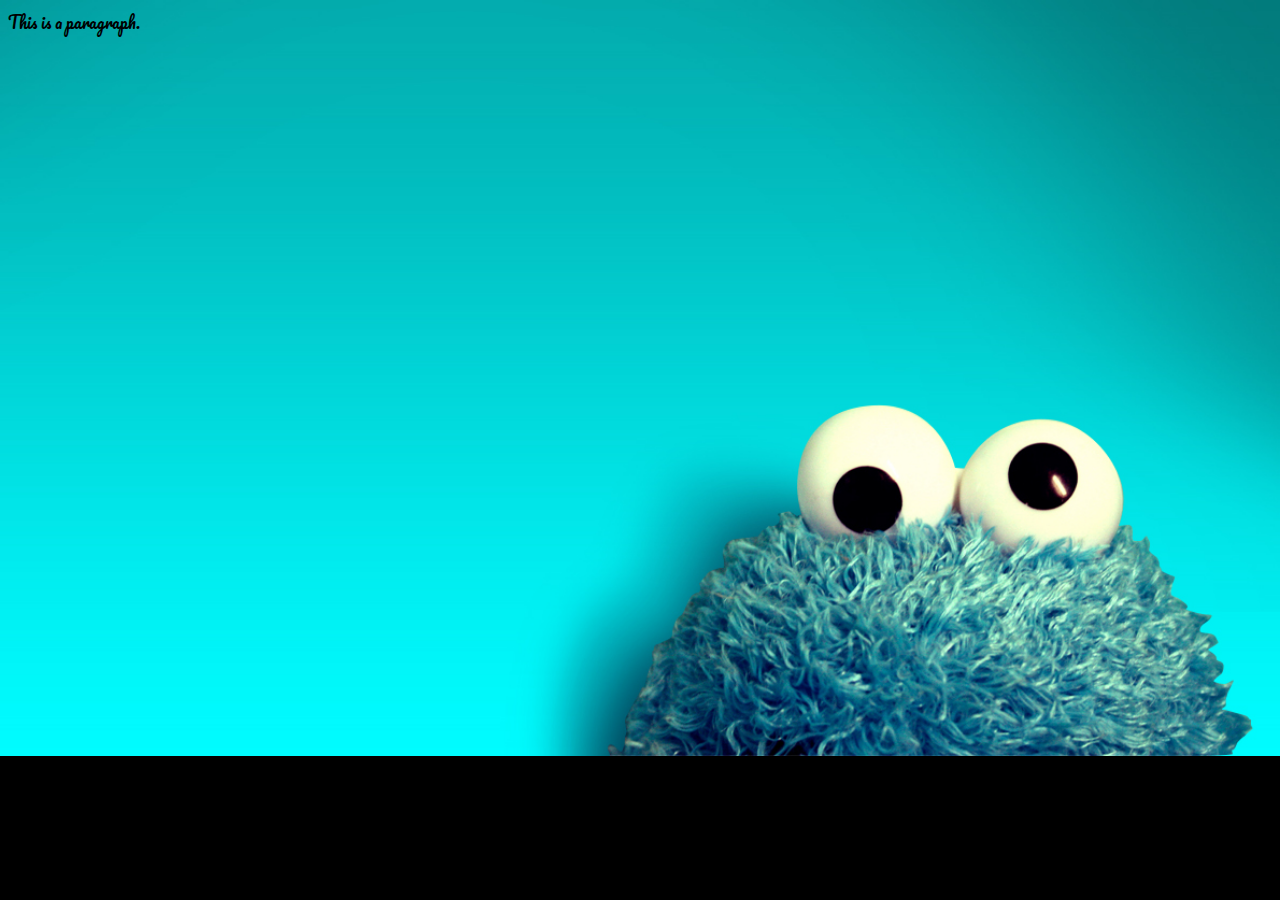
==== RicGarciaFinalProject/index.html @ b867f7b6 "Just got started. lot of updates to follow" ====
<html>
  <head>
    <title>Ric Garcia Final Project</title>
    <link href="https://fonts.googleapis.com/css?family=Fascinate+Inline|Pacifico" rel="stylesheet">
    <link rel="stylesheet" href="http://meyerweb.com/eric/tools/css/reset/reset.css">
    <link rel="stylesheet" href="style.css">
    <script src="http://ajax.googleapis.com/ajax/libs/jquery/1.10.2/jquery.min.js"></script>
    <script src="cookies.js"></script>
    <script src="main.js"></script>
    <meta name="viewport" content="width=device-width, initial-scale=1.0">
  </head>

  <body>
    <p>This is a paragraph.<p>

  </body>
</html>
---- RicGarciaFinalProject/style.css ----
.head {
  background-color: #000;
  opacity: .8;
  padding: 15px 0px 0px 0px;
  margin: 10px 10px 0 10px;
}
h1 {
  color: #fff;
  padding: 15px;
  margin: 0 auto;
  font-size: 30px;
  background-color: #000;
}
.head p {
  font-size: 25px;
  background-color: #fff;
  padding: 15px;
  margin: 0 auto;
}
body {
  background-image: url("img/cookie-monster-wallpaper2.jpg");
  background-repeat: no-repeat;
  background-size: 50%;
  font-family: 'Fascinate Inline', cursive;
  font-family: 'Pacifico', cursive;
}
#cookie-block {
  background-color: #fff;
}
.cookie-container {
  display: inline-block;
  float: left;
  margin: 10px;
  padding: 0 0 10px 0;
  background-color: #fff;
}
h2 {
  color: #fff;
  font-size: 20px;
  margin: 0px;
  padding: 10px 0 10px 10px;
  background-color: #000;
}
.cookie-container p {
  text-align: right;
}
.count {
  padding: 10px;
}
img {
    width: 15em;
    cursor: pointer;
}
.reset {
  margin-bottom: 15px;
}
.reset {
  display: inline-block;
  float: right;
  background: #fff200;
  background-image: -webkit-linear-gradient(top, #fff200, #fff200);
  background-image: -moz-linear-gradient(top, #fff200, #fff200);
  background-image: -ms-linear-gradient(top, #fff200, #fff200);
  background-image: -o-linear-gradient(top, #fff200, #fff200);
  background-image: linear-gradient(to bottom, #fff200, #fff200);
  -webkit-border-radius: 28;
  -moz-border-radius: 28;
  border-radius: 28px;
  color: #424242;
  font-size: 20px;
  padding: 10px 20px 10px 20px;
  position: relative;
  right: 10px;
  text-decoration: none;
}
.reset:hover {
  display: inline-block;
  float: right;
  background: #3cb0fd;
  background-image: -webkit-linear-gradient(top, #3cb0fd, #3498db);
  background-image: -moz-linear-gradient(top, #3cb0fd, #3498db);
  background-image: -ms-linear-gradient(top, #3cb0fd, #3498db);
  background-image: -o-linear-gradient(top, #3cb0fd, #3498db);
  background-image: linear-gradient(to bottom, #3cb0fd, #3498db);
  text-decoration: none;
}

@media all and (min-width: 320px) {
  .head {
    opacity: 1.0;
  }
h1 {
  color: #fff;
  }
#cookie-block {
  padding-left: 30px;
  margin: 0 auto;
  }
body {
  background-image: url("img/cookie-monster-wallpaper-320.jpg");
  background-repeat: repeat-y;
  background-size: 100%;
  font-family: 'Fascinate Inline', cursive;
  font-family: 'Pacifico', cursive;
  }
}

@media all and (min-width: 768px) {
  .cookie-container {
    width: 7em;
    position: relative;
    left: -30px;
  }
  img {
    width: 7em;
  }
  body {
    background-image: url("img/cookie-monster-wallpaper-768.jpg");
    background-repeat: no-repeat;
    background-size: 100%;
    font-family: 'Fascinate Inline', cursive;
    font-family: 'Pacifico', cursive;
  }
}

@media all and (min-width: 810px) {
  .cookie-container {
    width: 10em;
    position: relative;
    left: -30px;
  }
  img {
    width: 10em;
  }
  body {
    background-image: url("img/cookie-monster-wallpaper.jpg");
    background-repeat: no-repeat;
    background-size: 100%;
    font-family: 'Fascinate Inline', cursive;
    font-family: 'Pacifico', cursive;
    background-color: #000;
  }
}
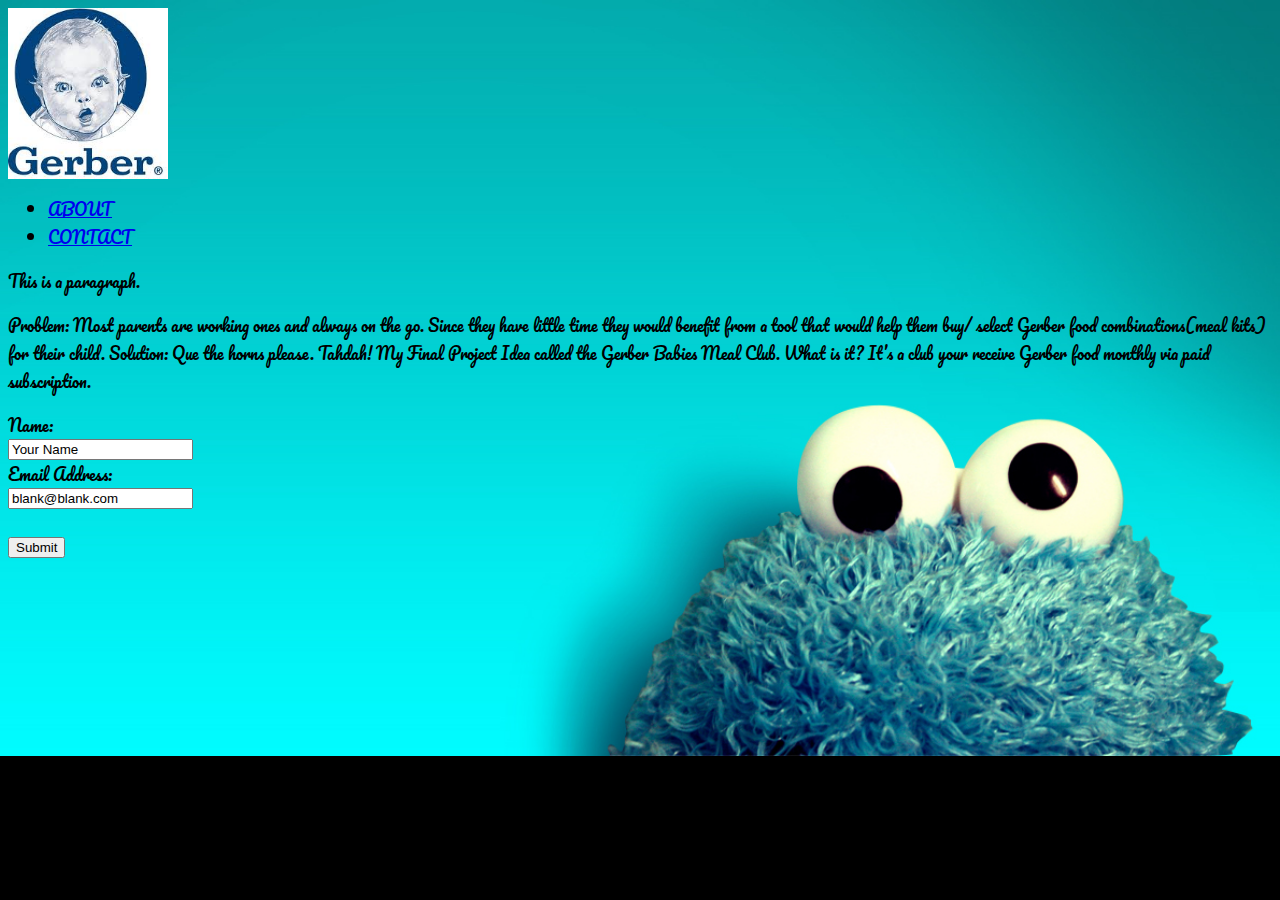
==== commit 4ed42d78: "New content for index page" ====
--- a/RicGarciaFinalProject/index.html
+++ b/RicGarciaFinalProject/index.html
@@ -11,7 +11,47 @@
   </head>
 
   <body>
-    <p>This is a paragraph.<p>
+    <header>
+      <a href="index.html" id="MyLogo">
+        <img src="img/gerberlogo.jpeg">
+      </a>
+      <nav>
+        <ul class="nav">
+          <li><a href="index.html">ABOUT</a></li>
+          <li><a href="contact.html">CONTACT</a></li>
+        </ul>
+      </nav>
+    </header>
 
+
+    <div class="">
+      <p>This is a paragraph.<p>
+    </div>
+
+
+    <div class="subscribe">
+      <p>Problem:
+        Most parents are working ones and always on the go.
+        Since they have little time they would benefit from a tool that would help
+        them buy/ select Gerber food combinations(meal kits) for their child.
+
+        Solution:
+        Que the horns please. Tahdah! My Final Project Idea called the Gerber
+         Babies Meal Club. What is it? It’s a club your receive Gerber food
+         monthly via paid subscription.
+        </p>
+
+      <form class="" action="index.html" method="post">
+        Name:<br>
+        <input type="text" name="name" value="Your Name"><br>
+        Email Address:<br>
+        <input type="text" name="email" value="blank@blank.com"><br><br>
+        <input type="submit" value="Submit">
+      </form>
+    </div>
+
+
+    <footer>
+    </footer>
   </body>
 </html>
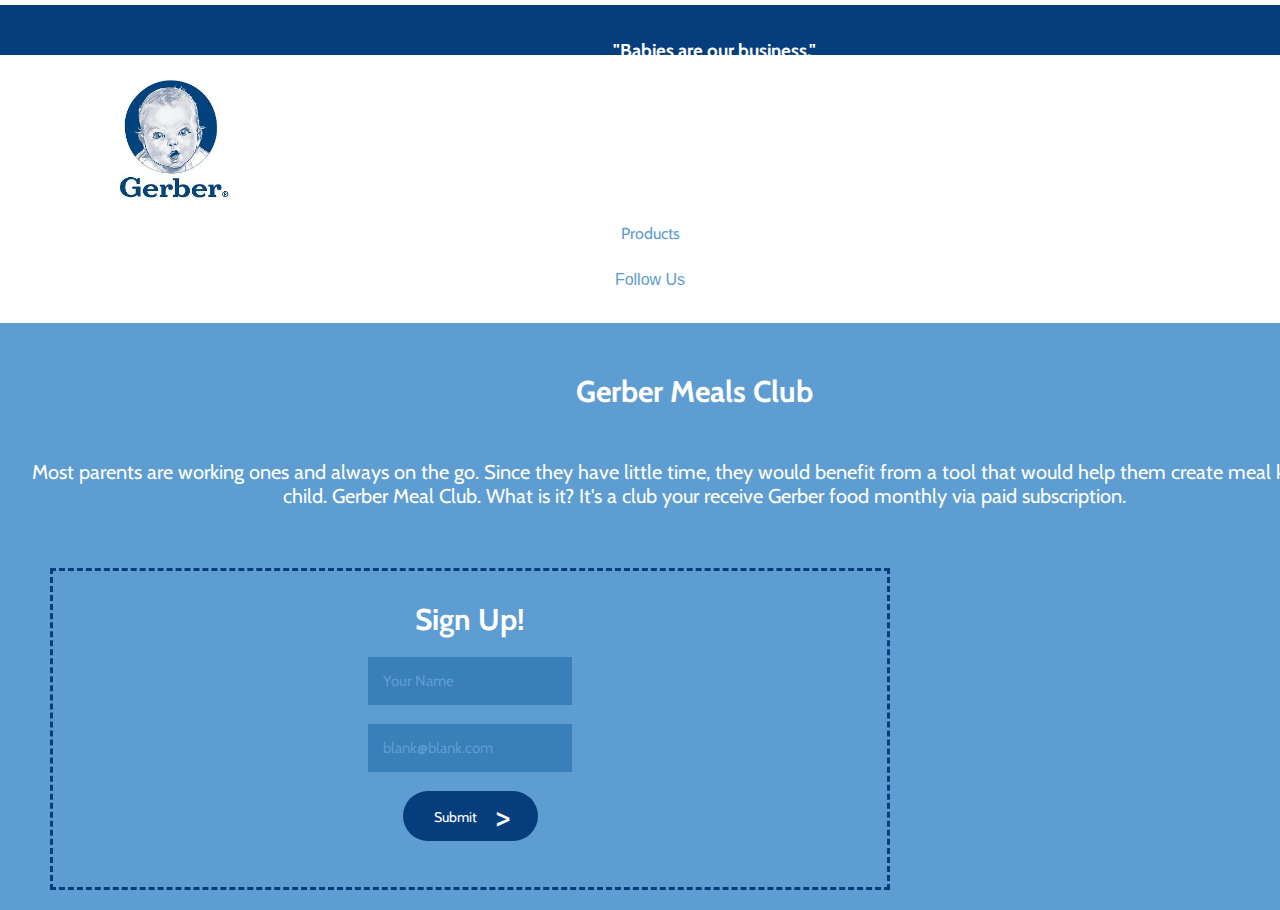
==== commit e2576de0: "more css updates" ====
--- a/RicGarciaFinalProject/index.html
+++ b/RicGarciaFinalProject/index.html
@@ -1,7 +1,7 @@
 <html>
   <head>
     <title>Ric Garcia Final Project</title>
-    <link href="https://fonts.googleapis.com/css?family=Fascinate+Inline|Pacifico" rel="stylesheet">
+    <link href="https://fonts.googleapis.com/css?family=Cabin" rel="stylesheet">
     <link rel="stylesheet" href="http://meyerweb.com/eric/tools/css/reset/reset.css">
     <link rel="stylesheet" href="style.css">
     <script src="http://ajax.googleapis.com/ajax/libs/jquery/1.10.2/jquery.min.js"></script>
@@ -11,47 +11,57 @@
   </head>
 
   <body>
-    <header>
-      <a href="index.html" id="MyLogo">
-        <img src="img/gerberlogo.jpeg">
-      </a>
-      <nav>
-        <ul class="nav">
-          <li><a href="index.html">ABOUT</a></li>
-          <li><a href="contact.html">CONTACT</a></li>
-        </ul>
-      </nav>
-    </header>
-
-
-    <div class="">
-      <p>This is a paragraph.<p>
+    <div id="bluebar">
+      <h3>"Babies are our business."</h3>
     </div>
 
-
-    <div class="subscribe">
-      <p>Problem:
-        Most parents are working ones and always on the go.
-        Since they have little time they would benefit from a tool that would help
-        them buy/ select Gerber food combinations(meal kits) for their child.
-
-        Solution:
-        Que the horns please. Tahdah! My Final Project Idea called the Gerber
-         Babies Meal Club. What is it? It’s a club your receive Gerber food
-         monthly via paid subscription.
-        </p>
-
-      <form class="" action="index.html" method="post">
-        Name:<br>
-        <input type="text" name="name" value="Your Name"><br>
-        Email Address:<br>
-        <input type="text" name="email" value="blank@blank.com"><br><br>
-        <input type="submit" value="Submit">
-      </form>
+    <div class="header">
+      <header>
+        <a href="index.html" class="logo clearfix">
+          <img src="img/gerberlogo.jpeg">
+        </a>
+        <div class="container">
+          <a href="products.html">Products</a>
+          <div class="dropdown">
+            <button class="dropbtn">Follow Us</button>
+            <div class="dropdown-content">
+              <a href="https://www.facebook.com/gerber">Facebook</a>
+              <a href="https://www.youtube.com/user/Gerber">Youtube</a>
+              <a href="https://www.instagram.com/gerber/">Gerber</a>
+              <a href="https://www.pinterest.com/Gerber/">Pinterest</a>
+            </div>
+          </div>
+        </div>
+      </header>
     </div>
 
+    <div id="body">
+      <div class="aboutmealplan">
+        <h1>Gerber Meals Club</h1>
 
+        <p>Most parents are working ones and always on the go.
+          Since they have little time, they would benefit from a tool that would help
+          them create meal kits for their child.
+
+          Gerber Meal Club. What is it? It&#39;s a club your receive Gerber food
+           monthly via paid subscription.
+        </p>
+      </div>
+      <div class="subscribe">
+        <h2>Sign Up!</h2>
+        <form>
+          <!--Enter Your Name: --><br>
+          <input type="text" id="somename" class="TextBox" name="name" value="Your Name"><br>
+          <!--Enter Your Email Address:--><br>
+          <input type="text" id="emailaddress" class="TextBox" name="email" value="blank@blank.com"><br><br>
+          <button type="button" id='submit' class="button">Submit<span id="arrow"> &#62;</span>
+          </button>
+        </form>
+      </div>
+    </div>
+<!--
     <footer>
     </footer>
+  -->
   </body>
 </html>
--- a/RicGarciaFinalProject/style.css
+++ b/RicGarciaFinalProject/style.css
@@ -1,143 +1,272 @@
-.head {
-  background-color: #000;
-  opacity: .8;
-  padding: 15px 0px 0px 0px;
-  margin: 10px 10px 0 10px;
+/**********************************
+General Styling
+***********************************/
+@media all and (min-width: 320px) {
+  body {
+  font-family: 'Cabin', sans-serif;
+  margin: 0 auto;
+  padding: 0;
+  }
+
+  #body {
+    display: inline-block;
+    float: none;
+    background-color: #5e9dd1;
+    width: 110%;
+    margin: 0 auto;
+    padding: 0;
+  }
+
+  .clearfix {
+    clear: both;
+  }
+
+  .button {
+    border-style: none;
+    border-radius: 40px;
+    font-family: 'Cabin', sans-serif;
+    color: #ffffff;
+    font-size: 14px;
+    width: 135px;
+    height: 50px;
+    background-color: #063e7d;
+    padding: 17px 20px 0px 5px;
+    margin: 0;
+    text-decoration: none;
+    }
+
+  .button:hover {
+    background-color: #5e9dd1;
+    text-decoration: none;
+  }
+
+  #arrow {
+    display: inline;
+    float: right;
+    font-size: 35px;
+    padding: 0px;
+    margin: 0;
+    position: relative;
+    top: -13px;
+    left: -7px;
+    }
+
+  .TextBox {
+    font-family: 'Cabin', sans-serif;
+    padding: 15px;
+    background-color: #397fb9;
+    font-size: 15px;
+    border-style: none;
+    color: #5e9dd1;
+  }
+
+
+  /***********************************
+  Header
+  ***********************************/
+
+  /*a:link {
+      text-decoration: none;
+  }
+
+  a:visited {
+      text-decoration: none;
+  }
+
+  a:hover {
+      text-decoration: underline;
+  }
+
+  a:active {
+      text-decoration: underline;
+  }*/
+
+  #bluebar {
+    display: inline-block;
+    float: none;
+    margin: 5px 0 0 0;
+    padding: 15px 0px 10px 10px;
+    width: 110%;
+    height: 25px;
+    color: #fff;
+    background: #063e7d;
+    text-align: center;
+  }
+
+  /*..Navigation..*/
+  header {
+    display: inline-block;
+    float: none;
+    width: 100%;
+    color: #063e7d;
+    margin: 0 auto;
+    padding: 10 0 20px 0;
+    background-color: #fff;
+  }
+
+  header a img {
+    display: inline-block;
+    float: none;
+    width: 7em;
+    margin: 0px;
+    padding: 15px 5px 10px 120px;
+  }
+/*
+  nav ul {
+    list-style: none;
+    width: 50%;
+    margin: 0 auto;
+    padding: 5px;
+  }
+
+  nav ul li a {
+    display: inline-block;
+    float: left;
+    width: 100%;
+    color: #063e7d;
+    text-decoration: none;
+    background-color: #eff4f8;
+    text-align: center;
+    font-size: 25px;
+    font-family: 'Cabin', sans-serif;
+    font-weight: bolder;
+    margin: 5px;
+    padding: 10px;
+  }
+  */
+
+  /*Body*/
+  .aboutmealplan {
+    display: inline-block;
+    float: none;
+    margin: 10px;
+    padding: 10px 20px 10px 20px;
+    color: #fff;
+    font-size: 20px;
+    text-align: center;
+    background-color: #5e9dd1;
+    }
+
+  .aboutmealplan h1 {
+    font-size: 30px;
+    padding: 10px 20px 30px 0px;
+    text-align: center;
+  }
+
+  .subscribe {
+    display: inline-block;
+    float: none;
+    width: 55%;
+    margin: 20px;
+    padding: 30px;
+    background-color: #5e9dd1;
+    border: 3px dashed #063e7d;
+    color: #fff;
+    text-align: center;
+    position: relative;
+    left: 30px;
+    }
+
+
+  .subscribe h2 {
+    text-align: center;
+    font-size: 30px;
+    color: #fff;
+    margin: 0 auto;
+    padding 0;
+  }
+
+  #lightbluebar {
+    margin: 0;
+    padding: 0;
+    width: 100%;
+    height: 10px;
+    color: #fff;
+    background-color: #5e9dd1;
+  }
+
+/*Dropdown menu*/
+  .container {
+      display: inline-block;
+      float: left;
+      overflow: hidden;
+      background-color: #fff;
+      font-family: 'Cabin', sans-serif;
+      width: 100%;
+      text-align: center;
+      padding-left: 10px;
+      }
+
+  .container a {
+    display: inline-block;
+    width: 100%;
+    float: left;
+    font-size: 16px;
+    color: #5e9dd1;
+    text-align: center;
+    padding: 14px 0px;
+    text-decoration: none;
+    text-align: center;
+  }
+
+  .dropdown {
+      display: inline-block;
+      float: left;
+      overflow: hidden;
+      width: 100%;
+  }
+
+  .dropdown .dropbtn {
+      font-size: 16px;
+      border: none;
+      width: 100%;
+      outline: none;
+      color: #5e9dd1;
+      text-align: center;
+      padding: 14px 16px;
+      background-color: inherit;
+  }
+
+  .container a:hover, .dropdown:hover .dropbtn {
+      background-color: #5e9dd1;
+      color: #fff;
+      text-align: center;
+      }
+
+  .dropdown-content {
+      display: none;
+      position: absolute;
+      background-color: #f9f9f9;
+      min-width: 160px;
+      width: 100%;
+      box-shadow: 0px 8px 16px 0px rgba(0,0,0,0.2);
+      z-index: 1;
+  }
+
+  .dropdown-content a {
+      float: none;
+      color: #5e9dd1;
+      padding: 12px 0px;
+      text-decoration: none;
+      display: block;
+      text-align: center;
+  }
+
+  .dropdown-content a:hover {
+      background-color: #ddd;
+      width: 100%;
+  }
+
+  .dropdown:hover .dropdown-content {
+      display: block;
+  }
+
 }
-h1 {
-  color: #fff;
-  padding: 15px;
-  margin: 0 auto;
-  font-size: 30px;
-  background-color: #000;
+
+@media all and (min-width: 768px) {
+
 }
-.head p {
-  font-size: 25px;
-  background-color: #fff;
-  padding: 15px;
-  margin: 0 auto;
+
+@media all and (min-width: 810px) {
+
 }
-body {
-  background-image: url("img/cookie-monster-wallpaper2.jpg");
-  background-repeat: no-repeat;
-  background-size: 50%;
-  font-family: 'Fascinate Inline', cursive;
-  font-family: 'Pacifico', cursive;
-}
-#cookie-block {
-  background-color: #fff;
-}
-.cookie-container {
-  display: inline-block;
-  float: left;
-  margin: 10px;
-  padding: 0 0 10px 0;
-  background-color: #fff;
-}
-h2 {
-  color: #fff;
-  font-size: 20px;
-  margin: 0px;
-  padding: 10px 0 10px 10px;
-  background-color: #000;
-}
-.cookie-container p {
-  text-align: right;
-}
-.count {
-  padding: 10px;
-}
-img {
-    width: 15em;
-    cursor: pointer;
-}
-.reset {
-  margin-bottom: 15px;
-}
-.reset {
-  display: inline-block;
-  float: right;
-  background: #fff200;
-  background-image: -webkit-linear-gradient(top, #fff200, #fff200);
-  background-image: -moz-linear-gradient(top, #fff200, #fff200);
-  background-image: -ms-linear-gradient(top, #fff200, #fff200);
-  background-image: -o-linear-gradient(top, #fff200, #fff200);
-  background-image: linear-gradient(to bottom, #fff200, #fff200);
-  -webkit-border-radius: 28;
-  -moz-border-radius: 28;
-  border-radius: 28px;
-  color: #424242;
-  font-size: 20px;
-  padding: 10px 20px 10px 20px;
-  position: relative;
-  right: 10px;
-  text-decoration: none;
-}
-.reset:hover {
-  display: inline-block;
-  float: right;
-  background: #3cb0fd;
-  background-image: -webkit-linear-gradient(top, #3cb0fd, #3498db);
-  background-image: -moz-linear-gradient(top, #3cb0fd, #3498db);
-  background-image: -ms-linear-gradient(top, #3cb0fd, #3498db);
-  background-image: -o-linear-gradient(top, #3cb0fd, #3498db);
-  background-image: linear-gradient(to bottom, #3cb0fd, #3498db);
-  text-decoration: none;
-}
-
-@media all and (min-width: 320px) {
-  .head {
-    opacity: 1.0;
-  }
-h1 {
-  color: #fff;
-  }
-#cookie-block {
-  padding-left: 30px;
-  margin: 0 auto;
-  }
-body {
-  background-image: url("img/cookie-monster-wallpaper-320.jpg");
-  background-repeat: repeat-y;
-  background-size: 100%;
-  font-family: 'Fascinate Inline', cursive;
-  font-family: 'Pacifico', cursive;
-  }
-}
-
-@media all and (min-width: 768px) {
-  .cookie-container {
-    width: 7em;
-    position: relative;
-    left: -30px;
-  }
-  img {
-    width: 7em;
-  }
-  body {
-    background-image: url("img/cookie-monster-wallpaper-768.jpg");
-    background-repeat: no-repeat;
-    background-size: 100%;
-    font-family: 'Fascinate Inline', cursive;
-    font-family: 'Pacifico', cursive;
-  }
-}
-
-@media all and (min-width: 810px) {
-  .cookie-container {
-    width: 10em;
-    position: relative;
-    left: -30px;
-  }
-  img {
-    width: 10em;
-  }
-  body {
-    background-image: url("img/cookie-monster-wallpaper.jpg");
-    background-repeat: no-repeat;
-    background-size: 100%;
-    font-family: 'Fascinate Inline', cursive;
-    font-family: 'Pacifico', cursive;
-    background-color: #000;
-  }
-}
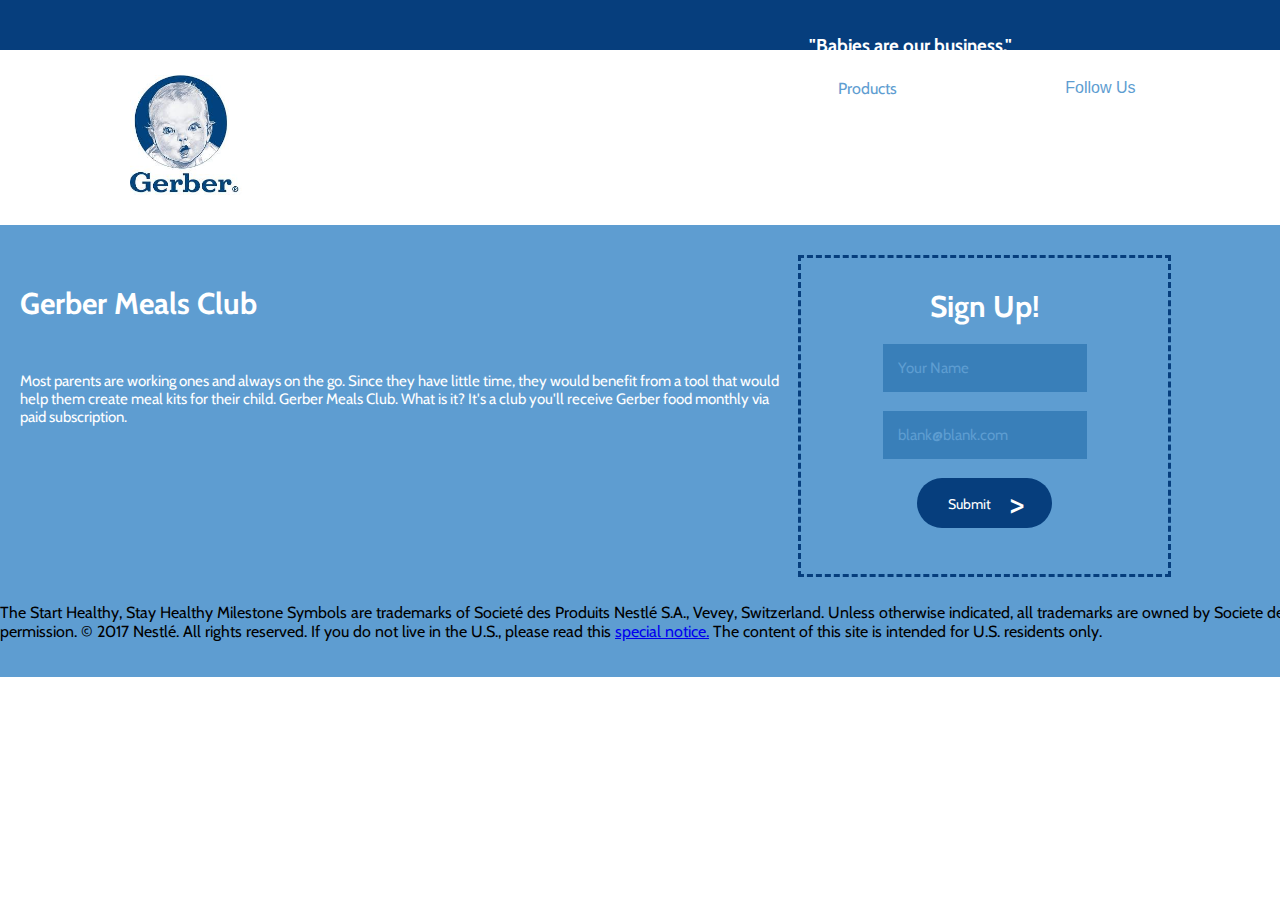
==== commit 78f06578: "fixed e in Nestle character. replace it with correct unicode." ====
--- a/RicGarciaFinalProject/index.html
+++ b/RicGarciaFinalProject/index.html
@@ -43,7 +43,7 @@
           Since they have little time, they would benefit from a tool that would help
           them create meal kits for their child.
 
-          Gerber Meal Club. What is it? It&#39;s a club your receive Gerber food
+          Gerber Meals Club. What is it? It&#39;s a club you'll receive Gerber food
            monthly via paid subscription.
         </p>
       </div>
@@ -58,10 +58,13 @@
           </button>
         </form>
       </div>
+      <footer>
+        <p>
+          The Start Healthy, Stay Healthy Milestone Symbols are trademarks of Societé des Produits Nestl&#233; S.A., Vevey, Switzerland. Unless otherwise indicated, all trademarks are owned by Societe des Produits Nestl&#233; S.A. or used with permission.
+          © 2017 Nestl&#233;. All rights reserved. If you do not live in the U.S., please read this <span style="color: #063e7d;"><a href="https://www.gerber.com/non-us-special-notice">special notice.</a></span>
+          The content of this site is intended for U.S. residents only.
+        </p>
+      </footer>
     </div>
-<!--
-    <footer>
-    </footer>
-  -->
   </body>
 </html>
--- a/RicGarciaFinalProject/style.css
+++ b/RicGarciaFinalProject/style.css
@@ -3,24 +3,21 @@
 ***********************************/
 @media all and (min-width: 320px) {
   body {
-  font-family: 'Cabin', sans-serif;
-  margin: 0 auto;
-  padding: 0;
-  }
-
+    font-family: 'Cabin', sans-serif;
+    margin: 0 auto;
+    padding: 0;
+  }
   #body {
     display: inline-block;
     float: none;
     background-color: #5e9dd1;
-    width: 110%;
-    margin: 0 auto;
-    padding: 0;
-  }
-
+    width: 115%;
+    margin: 0 auto;
+    padding: 0;
+  }
   .clearfix {
     clear: both;
   }
-
   .button {
     border-style: none;
     border-radius: 40px;
@@ -33,13 +30,11 @@
     padding: 17px 20px 0px 5px;
     margin: 0;
     text-decoration: none;
-    }
-
+  }
   .button:hover {
-    background-color: #5e9dd1;
-    text-decoration: none;
-  }
-
+    background-color: #0875CF;
+    text-decoration: none;
+  }
   #arrow {
     display: inline;
     float: right;
@@ -49,8 +44,7 @@
     position: relative;
     top: -13px;
     left: -7px;
-    }
-
+  }
   .TextBox {
     font-family: 'Cabin', sans-serif;
     padding: 15px;
@@ -60,26 +54,9 @@
     color: #5e9dd1;
   }
 
-
-  /***********************************
+/***********************************
   Header
-  ***********************************/
-
-  /*a:link {
-      text-decoration: none;
-  }
-
-  a:visited {
-      text-decoration: none;
-  }
-
-  a:hover {
-      text-decoration: underline;
-  }
-
-  a:active {
-      text-decoration: underline;
-  }*/
+***********************************/
 
   #bluebar {
     display: inline-block;
@@ -92,8 +69,12 @@
     background: #063e7d;
     text-align: center;
   }
-
-  /*..Navigation..*/
+  #bluebar h3 {
+    position: relative;
+    left: -25px;
+  }
+
+/*..Navigation..*/
   header {
     display: inline-block;
     float: none;
@@ -103,56 +84,40 @@
     padding: 10 0 20px 0;
     background-color: #fff;
   }
-
   header a img {
     display: inline-block;
     float: none;
     width: 7em;
     margin: 0px;
-    padding: 15px 5px 10px 120px;
-  }
-/*
-  nav ul {
-    list-style: none;
-    width: 50%;
-    margin: 0 auto;
-    padding: 5px;
-  }
-
-  nav ul li a {
-    display: inline-block;
-    float: left;
-    width: 100%;
-    color: #063e7d;
-    text-decoration: none;
-    background-color: #eff4f8;
-    text-align: center;
-    font-size: 25px;
-    font-family: 'Cabin', sans-serif;
-    font-weight: bolder;
-    margin: 5px;
-    padding: 10px;
-  }
-  */
-
-  /*Body*/
+    padding: 15px 0px 10px 130px;
+  }
+
+/*Body*/
   .aboutmealplan {
     display: inline-block;
     float: none;
     margin: 10px;
     padding: 10px 20px 10px 20px;
-    color: #fff;
+    color: white;
     font-size: 20px;
     text-align: center;
     background-color: #5e9dd1;
-    }
-
+    position: relative;
+    left: -10px;
+  }
   .aboutmealplan h1 {
     font-size: 30px;
-    padding: 10px 20px 30px 0px;
-    text-align: center;
-  }
-
+    padding: 20px 30px 30px 0px;
+    text-align: center;
+    color: #fff;
+  }
+  .aboutmealplan p {
+    font-size: 15px;
+    padding: 0px 30px 30px 0px;
+    text-align: center;
+    color: #fff;
+    margin: 0 20px 0 20px;
+  }
   .subscribe {
     display: inline-block;
     float: none;
@@ -164,10 +129,9 @@
     color: #fff;
     text-align: center;
     position: relative;
-    left: 30px;
-    }
-
-
+    left: 20px;
+    bottom: 20px;
+  }
   .subscribe h2 {
     text-align: center;
     font-size: 30px;
@@ -175,7 +139,6 @@
     margin: 0 auto;
     padding 0;
   }
-
   #lightbluebar {
     margin: 0;
     padding: 0;
@@ -187,16 +150,15 @@
 
 /*Dropdown menu*/
   .container {
-      display: inline-block;
-      float: left;
-      overflow: hidden;
-      background-color: #fff;
-      font-family: 'Cabin', sans-serif;
-      width: 100%;
-      text-align: center;
-      padding-left: 10px;
-      }
-
+    display: inline-block;
+    float: left;
+    overflow: hidden;
+    background-color: #fff;
+    font-family: 'Cabin', sans-serif;
+    width: 100%;
+    text-align: center;
+    padding-left: 0px;
+  }
   .container a {
     display: inline-block;
     width: 100%;
@@ -208,65 +170,226 @@
     text-decoration: none;
     text-align: center;
   }
-
   .dropdown {
-      display: inline-block;
-      float: left;
-      overflow: hidden;
-      width: 100%;
-  }
-
+    display: inline-block;
+    float: left;
+    overflow: hidden;
+    width: 100%;
+  }
   .dropdown .dropbtn {
-      font-size: 16px;
-      border: none;
-      width: 100%;
-      outline: none;
-      color: #5e9dd1;
-      text-align: center;
-      padding: 14px 16px;
-      background-color: inherit;
-  }
-
+    font-size: 16px;
+    border: none;
+    width: 100%;
+    outline: none;
+    color: #5e9dd1;
+    text-align: center;
+    padding: 14px 16px;
+    background-color: inherit;
+  }
   .container a:hover, .dropdown:hover .dropbtn {
-      background-color: #5e9dd1;
-      color: #fff;
-      text-align: center;
-      }
-
+    background-color: #5e9dd1;
+    color: #fff;
+    text-align: center;
+  }
   .dropdown-content {
-      display: none;
-      position: absolute;
-      background-color: #f9f9f9;
-      min-width: 160px;
-      width: 100%;
-      box-shadow: 0px 8px 16px 0px rgba(0,0,0,0.2);
-      z-index: 1;
-  }
-
+    display: none;
+    position: absolute;
+    background-color: #f9f9f9;
+    min-width: 160px;
+    width: 100%;
+    box-shadow: 0px 8px 16px 0px rgba(0,0,0,0.2);
+    z-index: 1;
+  }
   .dropdown-content a {
-      float: none;
-      color: #5e9dd1;
-      padding: 12px 0px;
-      text-decoration: none;
-      display: block;
-      text-align: center;
-  }
-
+    float: none;
+    color: #5e9dd1;
+    padding: 12px 0px;
+    text-decoration: none;
+    display: block;
+    text-align: center;
+  }
   .dropdown-content a:hover {
-      background-color: #ddd;
-      width: 100%;
-  }
-
+    background-color: #ddd;
+    width: 100%;
+  }
   .dropdown:hover .dropdown-content {
-      display: block;
-  }
-
+    display: block;
+  }
+  .product {
+    display: inline-block;
+    float: left;
+    width: 70%;
+    padding: 10px;
+    padding-left: 25;
+  }
+  .product img {
+    display: inline-block;
+    float: left;
+    width: 100%;
+    padding: 20px;
+  }
+  .product button {
+    display: inline-block;
+    float: left;
+    margin-left: 25px;
+  }
+  .productdescription {
+    display: inline-block;
+    float: left;
+    margin-left: 40px;
+    padding: 0;
+    font-size: 10px;
+    color: #fff;
+  }
+  .productdescription h2 {
+    font-weight: bold;
+    font-size: 25px;
+    padding-top: 15px;
+  }
+  .productdescription ul{
+    font-size: 15px;
+    padding-top: 10px;
+  }
+  .productdescription ul li{
+    padding-top: 7px;
+  }
+/*////////////////////////////////////////////////////*/
 }
 
 @media all and (min-width: 768px) {
-
+  #body {
+    padding-bottom: 20px;
+    width: 120%;
+  }
+  #bluebar {
+    width: 120%;
+    height: 25px;
+    margin-top: 0;
+  }
+  #bluebar h3 {
+    position: absolute;
+    right: -565px;
+  }
+  .aboutmealplan {
+    display: inline-block;
+    float: left;
+    width: 50%;
+    margin: 10px;
+    padding: 10px 0px 10px 20px;
+    color: white;
+    font-size: 20px;
+    background-color: #5e9dd1;
+    }
+  .aboutmealplan h1 {
+    font-size: 30px;
+    text-align: left;
+    padding: 20px 0px 30px 0px;
+    color: #fff;
+  }
+  .aboutmealplan p {
+    font-size: 15px;
+    text-align: left;
+    padding: 0px 0px 30px 0px;
+    color: #fff;
+    margin: 0px;
+  }
+  .subscribe {
+    width: 20%;
+    position: relative;
+    top: 10px;
+    left: -30px;
+  }
+  .container {
+    display: inline-block;
+    float: right;
+    overflow: hidden;
+    background-color: #fff;
+    font-family: 'Cabin', sans-serif;
+    width: 35%;
+    text-align: left;
+    padding: 5px 10px;
+    margin: 0 auto;
+  }
+  .container a {
+    display: inline-block;
+    width: 35%;
+    float: left;
+    font-size: 16px;
+    color: #5e9dd1;
+    margin: 0 auto;
+    padding: 14px 16px 14px 16px;
+    text-decoration: none;
+    text-align: left;
+  }
+  .container a:hover, .dropdown:hover .dropbtn {
+    background-color: #5e9dd1;
+    color: #fff;
+    text-align: left;
+  }
+  .dropdown {
+    display: inline-block;
+    float: left;
+    overflow: hidden;
+    width: 40%;
+    text-align: left;
+  }
+  .dropdown-content {
+    display: none;
+    position: absolute;
+    background-color: #f9f9f9;
+    min-width: 100px;
+    width: 16%;
+    box-shadow: 0px 8px 16px 0px rgba(0,0,0,0.2);
+    z-index: 1;
+  }
+  .dropdown-content a {
+    float: none;
+    color: #5e9dd1;
+    padding: 10px;
+    text-decoration: none;
+    display: block;
+    text-align: left;
+  }
+  .dropdown-content a:hover {
+    background-color: #ddd;
+    width: 95%;
+    text-align: left;
+  }
+  .product {
+    display: inline-block;
+    float: left;
+    width: 25%;
+    padding: 10px;
+  }
+  .product img {
+    display: inline-block;
+    float: left;
+    width: 100%;
+    padding: 20px;
+  }
+  .product button {
+    display: inline-block;
+    float: left;
+    margin-left: 25px;
+  }
+  .productdescription {
+    display: inline-block;
+    float: left;
+    margin-left: 40px;
+    padding: 0;
+    font-size: 10px;
+    color: #fff;
+  }
+  .productdescription h2 {
+    font-weight: bold;
+    font-size: 25px;
+    padding-top: 15px;
+  }
+  .productdescription ul{
+    font-size: 15px;
+    padding-top: 10px;
+  }
+  .productdescription ul li{
+    padding-top: 7px;
+  }
 }
-
-@media all and (min-width: 810px) {
-
-}
